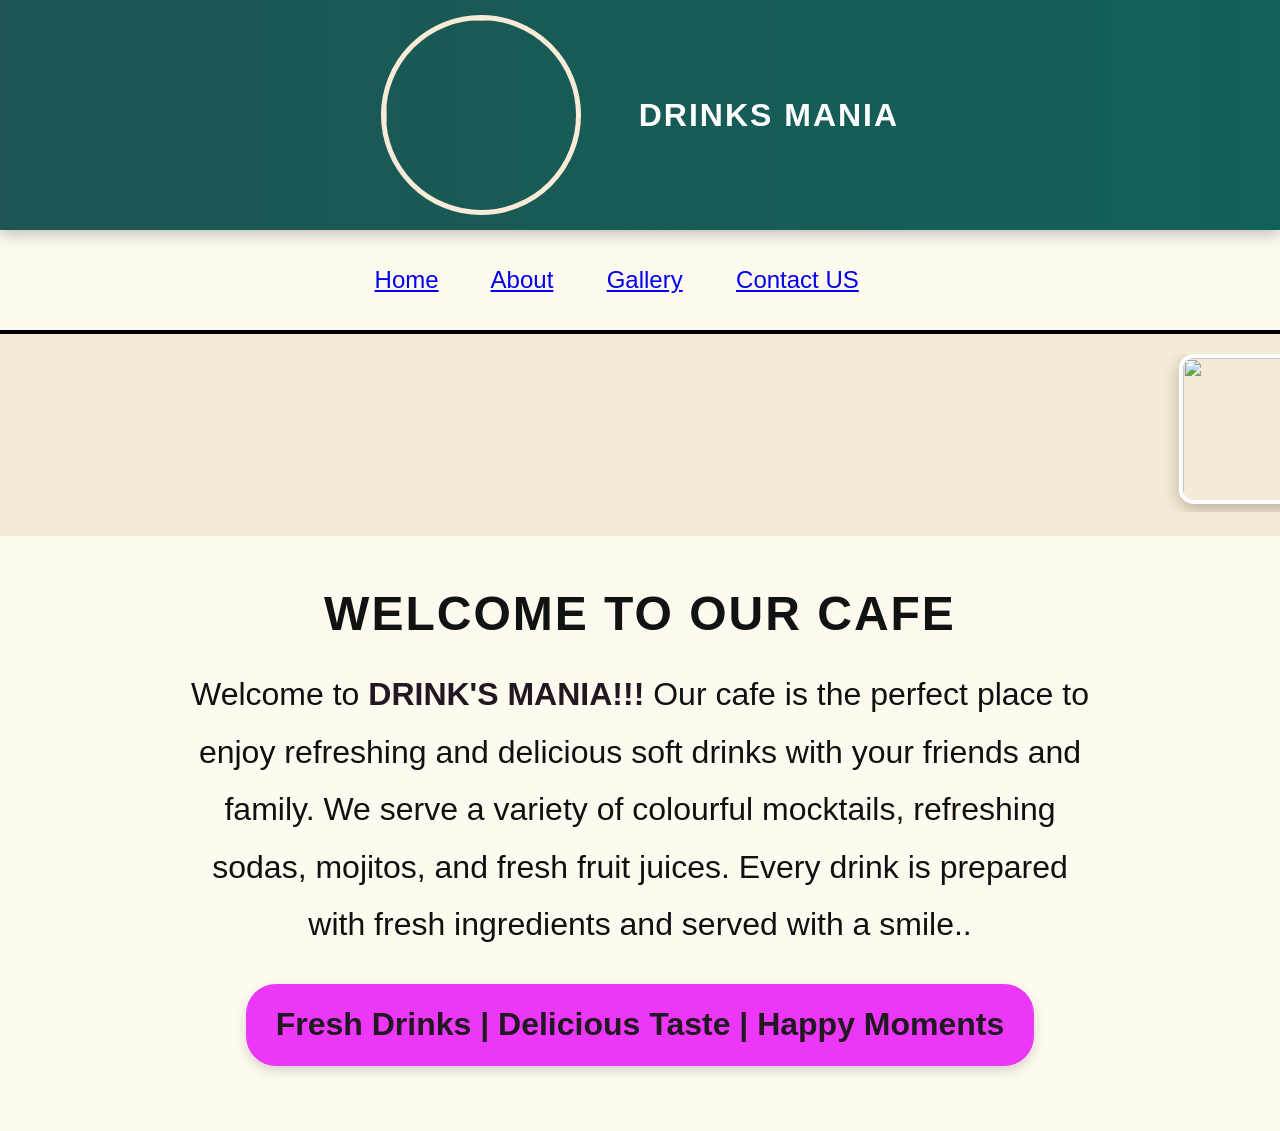
==== index.html @ 6dc24c15 "Add files via upload" ====
<!DOCTYPE html>
<html lang="en">
<head>
    <meta charset="UTF-8">
    <meta name="viewport" content="width=device-width, initial-scale=1.0">
    <title>Drinks Mania</title>
    <link rel="stylesheet" href="./style.css">
</head>
<section>

    <!--HEADER-->


    <header>
        <img class="logo1" src="images/logo.png" width="200" height="200">
        &nbsp; &nbsp; &nbsp; &nbsp; &nbsp; &nbsp; &nbsp;
        <h1 class="cafe-name">DRINKS MANIA</h1>
    </header>
    <br><br>
    <div class="menu">
            <a href="index.html">Home</a>
            &nbsp;&nbsp;&nbsp;&nbsp;&nbsp;&nbsp;
            <a href="about.html">About</a>
            &nbsp;&nbsp;&nbsp;&nbsp;&nbsp;&nbsp;
            <a href="Gallery.html">Gallery</a>
            &nbsp;&nbsp;&nbsp;&nbsp;&nbsp;&nbsp;
            <a href="ContactUS.html">Contact US</a>
            &nbsp;&nbsp;&nbsp;&nbsp;&nbsp;&nbsp;
        
    </div>
    <br><br>
    <hr color="black" size="6">
    
    <!--drink slider-->

    <section class="drink-slider">

    <marquee direction="left" scrollment="3">
        <img src="images/s1.jpg" height="150" width="210">
        <img src="images/s2.jpg" height="150" width="210">
        <img src="images/s3.avif" height="150" width="210">
        <img src="images/s8.jpg" height="150" width="210">
        <img src="images/s4.jpg" height="150" width="210">
        <img src="images/s5.jpg" height="150" width="210">
        <img src="images/s6.jpg" height="150" width="210">
        <img src="images/s7.jpg" height="150" width="210">
        
    </marquee>
    </section>

    <!--welcome section-->

    <section class="welcome">
    <h2>
        WELCOME TO OUR CAFE
    </h2>


    <p>
        Welcome to <b>DRINK'S MANIA!!!</b>

        Our cafe is the perfect place to enjoy 
        refreshing and delicious soft drinks 
        with your friends and family.

        We serve a variety of colourful mocktails,
        refreshing sodas, mojitos, and fresh fruit juices.

        Every drink is prepared with fresh ingredients
        and served with a smile..

    </p>

    <p class="special">
    <b>Fresh Drinks | Delicious Taste | Happy Moments</b>
    </p>

</section>
    
</body>
</html>
---- style.css ----
/*DRINKS MANIA - MAIN CSS*/

*{
    margin: 0;
    padding: 0;
    box-sizing: border-box;
}

body{
    background-color: #fffaf0;
    font-family: Arial, Helvetica, sans-serif;
    color: #123f3b;
}

/*MAIN HEADER*/
.address{
    justify-content: center;
    align-items: center;
}

header{
    background: linear-gradient(90deg,#1d5653,#12605a);
    padding: 15px 30px;
    display: flex;
    justify-content: center;
    align-items: center;
    box-shadow: 0 4px 15px rgba(0,0,0,0.25);
}

.menu{
    justify-content: center;
    align-items: center;
    font-size: x-large;
    text-align: center;
}

/*LOGO*/
.logo1{
    border: 5px solid antiquewhite;
    border-radius: 120%;
}
.logo{

    width: 180px;
    height: 180px;
    object-fit: cover;
    /*border: 5px solid antiquewhite;*/
    border-radius: 90%;
    border: 6px solid #e9c674;
    box-shadow: 0 5px 20px rgba(0,0,0,0.3);
    font-family: serif;
    font-size: xx-large;
}

/* Cafe name */

.cafe-name {
    color: #ffffff;
    font-size: 32px;
    margin: 15px 0;
    text-transform: uppercase;
    letter-spacing: 2px;
}

/* ================================
NAVIGATION
   ================================ */

nav {
    margin-top: 15px;
}

nav a {
    display: inline-block;
    text-decoration: none;
    color: white;
    font-size: 18px;
    font-weight: bold;

    padding: 10px 25px;
    margin: 5px;

    border-radius: 25px;

    transition: 0.3s;
}

nav a:hover {
    background-color: #f6c453;
    color: #063f3b;

    transform: translateY(-3px);

    box-shadow: 0 5px 12px rgba(0,0,0,0.25);
}


/* ================================
MARQUEE / DRINK IMAGES
   ================================ */

.drink-slider {
    background-color: #f4ead5;
    padding: 20px 0;
}

.drink-slider img {
    width: 250px;
    height: 150px;

    object-fit: cover;

    border-radius: 15px;

    border: 4px solid white;

    box-shadow: 0 5px 15px rgba(0,0,0,0.25);

    transition: 0.3s;
}

.drink-slider img:hover {
    transform: scale(1.08);
}

/* ================================
WELCOME SECTION
   ================================ */

.welcome {
    text-align: center;
    padding: 50px 20px;
}

/* Welcome heading */

.welcome h2 {
    color: #111212;
    font-size: 36px;

    margin-bottom: 25px;
    font-size: xxx-large;
    text-transform: uppercase;
    letter-spacing: 2px;
}

/* Paragraph */

.welcome p {
    max-width: 900px;
    margin: 15px auto;

    font-size: 18px;
    line-height: 1.8;
    font-size: xx-large;
    color: #0f1111;
}

/* Drinks Mania bold text */

.welcome b {
    color: #221821;
}

/* ================================
SPECIAL MESSAGE
   ================================ */

.special {
    display: inline-block;

    background-color: #ec37f9;

    color: #0c6660;

    padding: 12px 30px;

    margin-top: 15px;

    border-radius: 30px;

    font-size: 19px;

    font-weight: bold;

    box-shadow: 0 5px 12px rgba(0,0,0,0.15);
}

/* ================================
    DESIGN
   ================================ */

@media screen and (max-width: 768px) {

    .cafe-name {
        font-size: 24px;
    }

    .logo {
        width: 140px;
        height: 140px;
    }

    nav a {
        font-size: 16px;
        padding: 8px 15px;
    }

    .drink-slider img {
        width: 180px;
        height: 120px;
    }

    .welcome h2 {
        font-size: 28px;
    }

    .welcome p {
        font-size: 16px;
    }
}


/*ABOUT PAGE CSS*/
/* =================================
ABOUT PAGE
   ================================= */

.about-section {

    text-align: center;

    padding: 50px 30px;

}


/* ABOUT HEADING */

.about-section h2 {

    font-size: 60px;

    color: #06443f;

    margin-bottom: 20px;

    text-transform: uppercase;

    letter-spacing: 2px;

}


/* INTRODUCTION */

.intro {

    max-width: 750px;

    margin: 0 auto 40px;

    font-size: 30px;

    line-height: 1.8;

    color: #0b0c0c;

}


/* DRINK CARDS CONTAINER */

.drink-container {

    display: flex;

    justify-content: center;

    gap: 30px;

    flex-wrap: wrap;

}


/* EACH CARD */

.drink-card {

    width: 280px;

    min-height: 350px;

    background-color: white;

    padding: 25px;

    border-radius: 20px;

    box-shadow: 0 8px 20px rgba(0,0,0,0.15);

    border-top: 6px solid #f6c453;

    transition: 0.3s;

    text-align: left;

}


/* CARD HOVER */

.drink-card:hover {

    transform: translateY(-10px);

    box-shadow: 0 15px 30px rgba(0,0,0,0.25);

}


/* CARD HEADING */

.drink-card h3 {

    text-align: center;

    color: #06443f;

    font-size: 22px;

    margin-bottom: 20px;

}


/* LIST */

.drink-card ul {

    list-style-type: none;

    padding: 0;

}


/* LIST ITEMS */

.drink-card li {

    background-color: #fff7dc;

    margin: 10px 0;

    padding: 10px 15px;

    border-radius: 10px;

    color: #315b57;

    font-size: 16px;

    transition: 0.2s;

}


/* LIST ITEM HOVER */

.drink-card li:hover {

    background-color: #f6c453;

    color: #063f3b;

    padding-left: 22px;

}


/* =================================
MOBILE
   ================================= */

@media screen and (max-width: 768px) {

    .about-section {

        padding: 35px 15px;

    }

    .about-section h2 {

        font-size: 28px;

    }

    .drink-card {

        width: 90%;

        max-width: 350px;

    }

}

/*GALLERY PAGE CSS*/

/* =================================
GALLERY PAGE
   ================================= */

.gallery-section {

    text-align: center;

    padding: 45px 20px;

}


/* GALLERY HEADING */

.gallery-section h2 {

    font-size: 36px;

    color: #06443f;

    margin-bottom: 15px;

    text-transform: uppercase;

    letter-spacing: 2px;

}


/* GALLERY INTRO */

.gallery-intro {

    font-size: 30px;

    color: #315b57;

    margin-bottom: 35px;

}


/* =================================
GALLERY TABLE
   ================================= */

.gallery-table {

    margin: auto;

    border-collapse:separate;

    border-spacing: 20px;

}


/* TABLE CELLS */

.gallery-table td {

    padding: 0;

    border-radius: 10px;

    overflow: hidden;

    background-color: rgb(246, 242, 242);

    box-shadow: 0 8px 20px rgba(177, 60, 219, 0.2);

}


/* GALLERY IMAGES */

.gallery-table img {

    display: block;

    width: 400px;

    height: 500px;

    object-fit: cover;

    border-radius: 20px;

    transition: 0.5s;

}


/* IMAGE HOVER */

.gallery-table td:hover img {

    transform: scale(1.08);

}


/* CARD HOVER */

.gallery-table td:hover {

    box-shadow: 0 15px 30px rgba(0,0,0,0.30);

}


/* =================================
MOBILE VIEW
   ================================= */

@media screen and (max-width: 900px) {

    .gallery-table {

        display: block;

    }

    .gallery-table tr {

        display: flex;

        flex-wrap: wrap;

        justify-content: center;

    }

    .gallery-table td {

        margin: 8px;

    }

    .gallery-table img {

        width: 250px;

        height: 250px;

    }

}


@media screen and (max-width: 600px) {

    .gallery-section h2 {

        font-size: 28px;

    }

    .gallery-table tr {

        display: block;

    }

    .gallery-table td {

        display: block;

        width: fit-content;

        margin: 15px auto;

    }

}


/*CONTACT US CSS*/

/* =================================
CONTACT PAGE
   ================================= */

.contact-section {

    text-align: center;

    padding: 50px 25px;

}


/* MAIN HEADING */

.contact-section h2 {

    font-size: 30px;

    color: #06443f;

    margin-bottom: 30px;

    letter-spacing: 1px;

}


/* CONTACT CARDS */

.contact-container {

    display: flex;

    justify-content: center;

    align-items: stretch;

    gap: 30px;

    flex-wrap: wrap;

    font-size: x-large;

    font-family: Georgia, 'Times New Roman', Times, serif;

}


/* EACH CONTACT CARD */

.contact-card {

    width: 300px;

    min-height: 300px;

    background-color: white;

    padding: 30px 25px;

    border-radius: 20px;

    border-top: 6px solid #f6c453;

    box-shadow: 0 8px 20px rgba(0,0,0,0.15);

    transition: 0.3s;

}


/* CARD HOVER */

.contact-card:hover {

    transform: translateY(-10px);

    box-shadow: 0 15px 30px rgba(0,0,0,0.25);

}


/* ICON */

.contact-icon {

    font-size: 45px;

    margin-bottom: 15px;

}


/* CARD HEADING */

.contact-card h3 {

    color: #06443f;

    font-size: 23px;

    margin-bottom: 20px;

}


/* CARD TEXT */

.contact-card p {

    color: #315b57;

    font-size: 16px;

    line-height: 1.7;

}


/* INSTAGRAM LINK */

.contact-card a {

    display: inline-block;

    background-color: #f6c453;

    color: #063f3b;

    text-decoration: none;

    padding: 8px 18px;

    border-radius: 20px;

    font-weight: bold;

    transition: 0.3s;

}


.contact-card a:hover {

    background-color: #063f3b;

    color: white;

    transform: scale(1.05);

}


/* THANK YOU */

.thank-you {

    margin-top: 50px;

    font-size: 50px;

    color: #e59b18;

    letter-spacing: 1px;

}


/* =================================
MOBILE VIEW
   ================================= */

@media screen and (max-width: 768px) {

    .contact-section {

        padding: 35px 15px;

    }

    .contact-section h2 {

        font-size: 28px;

    }

    .contact-card {

        width: 90%;

        max-width: 350px;

    }

}
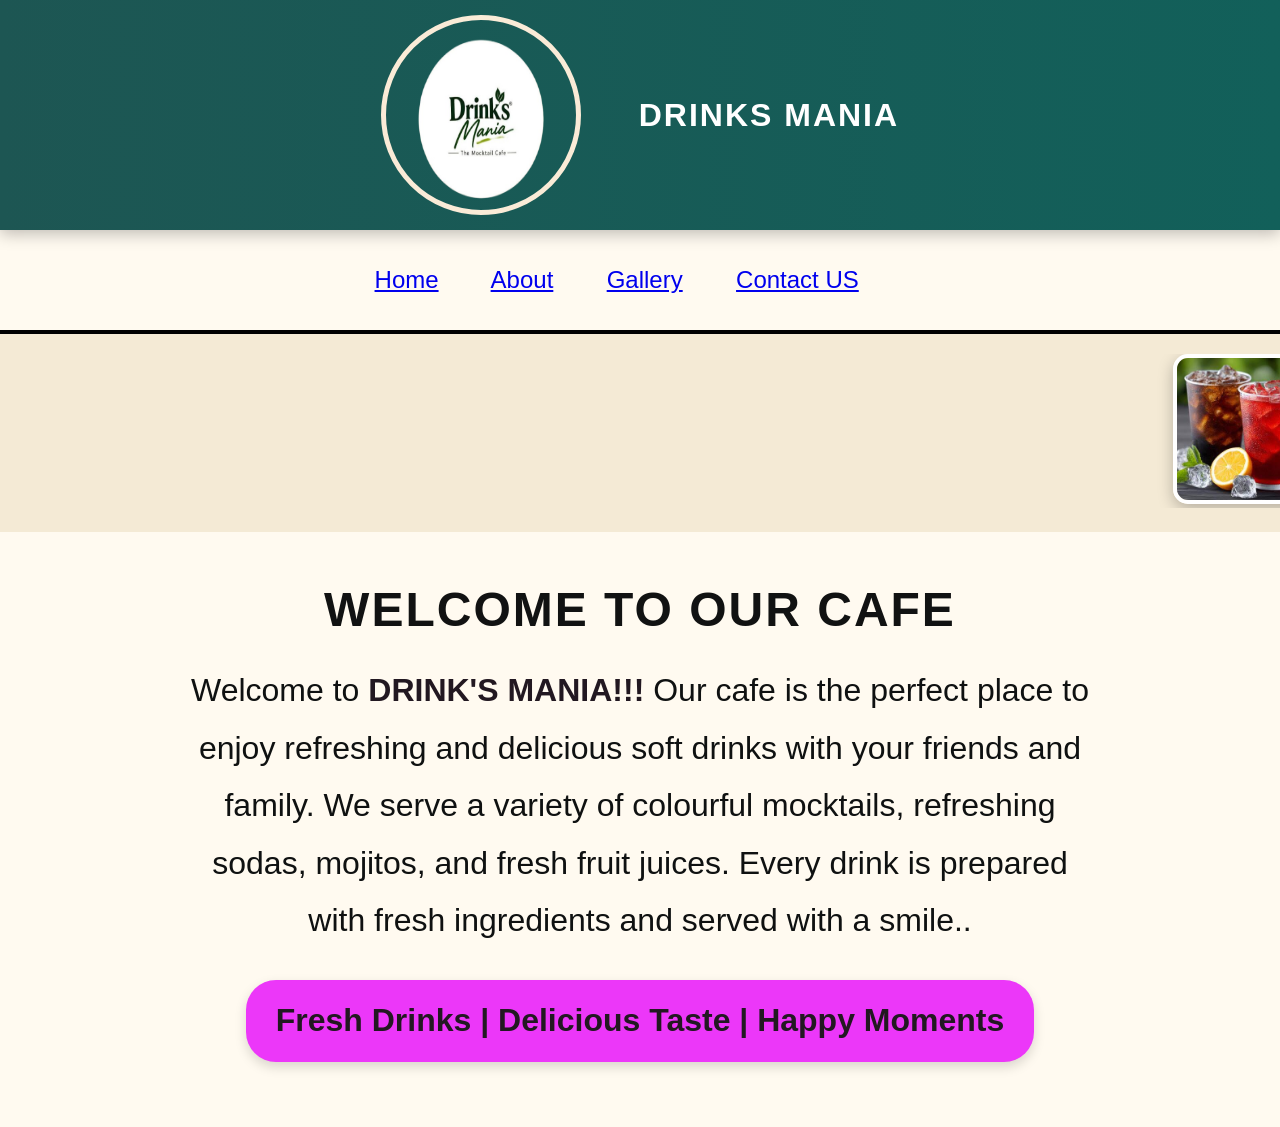
==== commit 032fb33a: "Add files via upload" ====
--- a/index.html
+++ b/index.html
@@ -12,7 +12,7 @@
 
 
     <header>
-        <img class="logo1" src="images/logo.png" width="200" height="200">
+        <img class="logo1" src="logo.png" width="200" height="200">
         &nbsp; &nbsp; &nbsp; &nbsp; &nbsp; &nbsp; &nbsp;
         <h1 class="cafe-name">DRINKS MANIA</h1>
     </header>
@@ -36,14 +36,14 @@
     <section class="drink-slider">
 
     <marquee direction="left" scrollment="3">
-        <img src="images/s1.jpg" height="150" width="210">
-        <img src="images/s2.jpg" height="150" width="210">
-        <img src="images/s3.avif" height="150" width="210">
-        <img src="images/s8.jpg" height="150" width="210">
-        <img src="images/s4.jpg" height="150" width="210">
-        <img src="images/s5.jpg" height="150" width="210">
-        <img src="images/s6.jpg" height="150" width="210">
-        <img src="images/s7.jpg" height="150" width="210">
+        <img src="s1.jpg" height="150" width="210">
+        <img src="s2.jpg" height="150" width="210">
+        <img src="s3.avif" height="150" width="210">
+        <img src="s8.jpg" height="150" width="210">
+        <img src="s4.jpg" height="150" width="210">
+        <img src="s5.jpg" height="150" width="210">
+        <img src="s6.jpg" height="150" width="210">
+        <img src="s7.jpg" height="150" width="210">
         
     </marquee>
     </section>
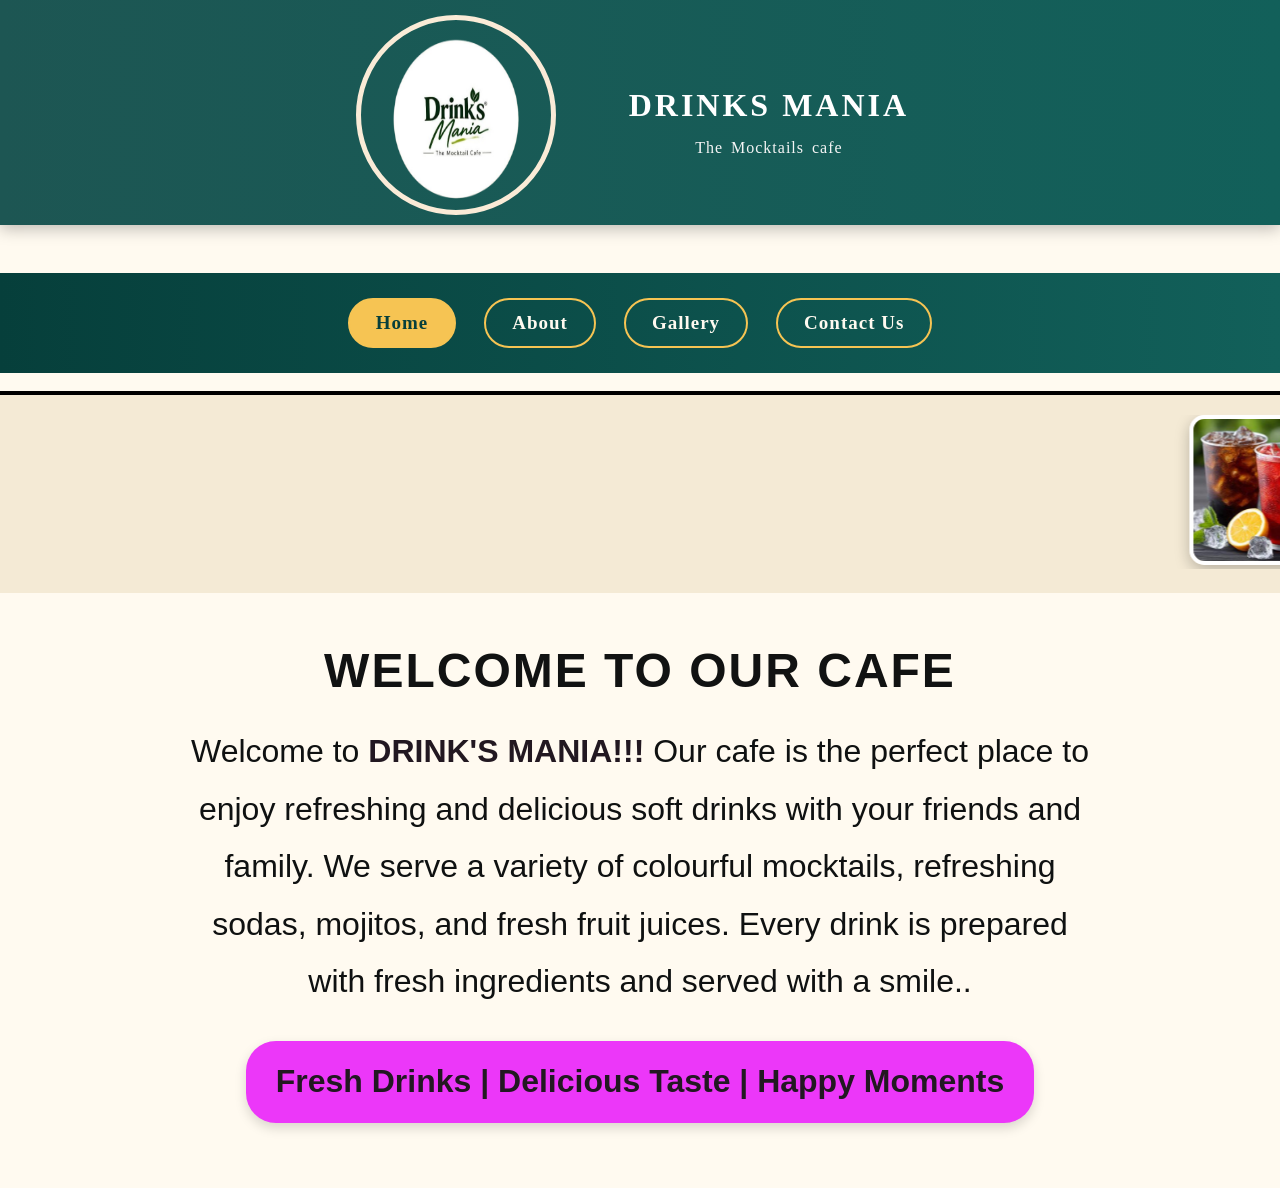
==== commit a6945e94: "Add files via upload" ====
--- a/index.html
+++ b/index.html
@@ -14,10 +14,14 @@
     <header>
         <img class="logo1" src="logo.png" width="200" height="200">
         &nbsp; &nbsp; &nbsp; &nbsp; &nbsp; &nbsp; &nbsp;
+        <div>
         <h1 class="cafe-name">DRINKS MANIA</h1>
+        <p class="my-para">
+            The Mocktails cafe</p>
+        </div>
     </header>
-    <br><br>
-    <div class="menu">
+    <br>
+    <!-- <div class="menu">
             <a href="index.html">Home</a>
             &nbsp;&nbsp;&nbsp;&nbsp;&nbsp;&nbsp;
             <a href="about.html">About</a>
@@ -27,8 +31,14 @@
             <a href="ContactUS.html">Contact US</a>
             &nbsp;&nbsp;&nbsp;&nbsp;&nbsp;&nbsp;
         
-    </div>
-    <br><br>
+    </div> -->
+    <nav class="navbar">
+    <a href="index.html" class="active">Home</a>
+    <a href="about.html">About</a>
+    <a href="Gallery.html">Gallery</a>
+    <a href="ContactUS.html">Contact Us</a>
+    </nav>
+    <br>
     <hr color="black" size="6">
     
     <!--drink slider-->
--- a/style.css
+++ b/style.css
@@ -4,6 +4,7 @@
     margin: 0;
     padding: 0;
     box-sizing: border-box;
+
 }
 
 body{
@@ -25,7 +26,10 @@
     justify-content: center;
     align-items: center;
     box-shadow: 0 4px 15px rgba(0,0,0,0.25);
-}
+    margin-bottom: 15px;
+    padding-bottom: 10px;
+}
+
 
 .menu{
     justify-content: center;
@@ -38,13 +42,14 @@
 .logo1{
     border: 5px solid antiquewhite;
     border-radius: 120%;
+    margin-bottom: 0;
 }
 .logo{
 
     width: 180px;
     height: 180px;
     object-fit: cover;
-    /*border: 5px solid antiquewhite;*/
+    border: 5px solid antiquewhite;
     border-radius: 90%;
     border: 6px solid #e9c674;
     box-shadow: 0 5px 20px rgba(0,0,0,0.3);
@@ -52,15 +57,87 @@
     font-size: xx-large;
 }
 
-/* Cafe name */
+/*Cafe name */
 
 .cafe-name {
     color: #ffffff;
+    font-family:'Monotype Corsiva',cursive,fantasy;
     font-size: 32px;
-    margin: 15px 0;
+    margin: 30px 15px;
     text-transform: uppercase;
-    letter-spacing: 2px;
-}
+    letter-spacing: 3px;
+    margin-bottom: 0;
+}
+.my-para{
+    color: whitesmoke;
+    font-family: Georgia,serif,cursive,serif;
+    font-weight: normal;
+    text-align: center;
+    line-height: 1.8;
+    letter-spacing: 1px;
+    word-spacing: 3px;
+    margin: 0px 20px;
+    padding: 10px;
+
+}
+
+
+/* NAVIGATION BAR */
+.navbar {
+    display: flex;
+    margin-top: 10;
+    padding-top: 10px;
+    justify-content: center;
+    align-items: center;
+    flex-wrap: wrap;
+    gap: 18px;
+    padding: 20px;
+    background: linear-gradient(to right, #063f3b, #12605a);
+}
+
+/* NAVIGATION BUTTONS */
+.navbar a {
+    text-decoration: none;
+    color: #fffaf0;
+    font-family: Georgia, 'Times New Roman', Times, serif;
+    font-size: 19px;
+    font-weight: bold;
+    letter-spacing: 1px;
+
+    padding: 12px 26px;
+    border: 2px solid #f6c453;
+    border-radius: 30px;
+
+    transition: all 0.3s ease;
+}
+
+/* HOVER EFFECT */
+.navbar a:hover {
+    background-color: #f6c453;
+    color: #063f3b;
+    transform: translateY(-4px);
+    box-shadow: 0 5px 12px rgba(0,0,0,0.25);
+}
+
+/* ACTIVE PAGE BUTTON */
+.navbar a.active {
+    background-color: #f6c453;
+    color: #063f3b;
+}
+
+/* MOBILE RESPONSIVE */
+@media screen and (max-width: 600px) {
+    .navbar {
+        gap: 10px;
+        padding: 15px 8px;
+    }
+
+    .navbar a {
+        font-size: 14px;
+        padding: 10px 16px;
+    }
+}
+
 
 /* ================================
 NAVIGATION
@@ -95,6 +172,8 @@
 }
 
 
+
+
 /* ================================
 MARQUEE / DRINK IMAGES
    ================================ */
@@ -787,3 +866,49 @@
 
 }
 
+/* Mobile responsive fix */
+
+* {
+    box-sizing: border-box;
+}
+
+html, body {
+    width: 100%;
+    max-width: 100%;
+    margin: 0;
+    padding: 0;
+    overflow-x: hidden;
+}
+
+img {
+    max-width: 100%;
+}
+
+/* Mobile screen */
+@media screen and (max-width: 768px) {
+
+    .header {
+        width: 100%;
+        height: auto;
+        padding: 20px 10px;
+    }
+
+    .logo {
+        width: 100px;
+        height: 100px;
+    }
+
+    .cafe-name {
+        font-size: 20px;
+    }
+
+    nav {
+        width: 100%;
+        display: flex;
+        flex-wrap: wrap;
+        justify-content: center;
+        gap: 15px;
+    }
+
+}
+
